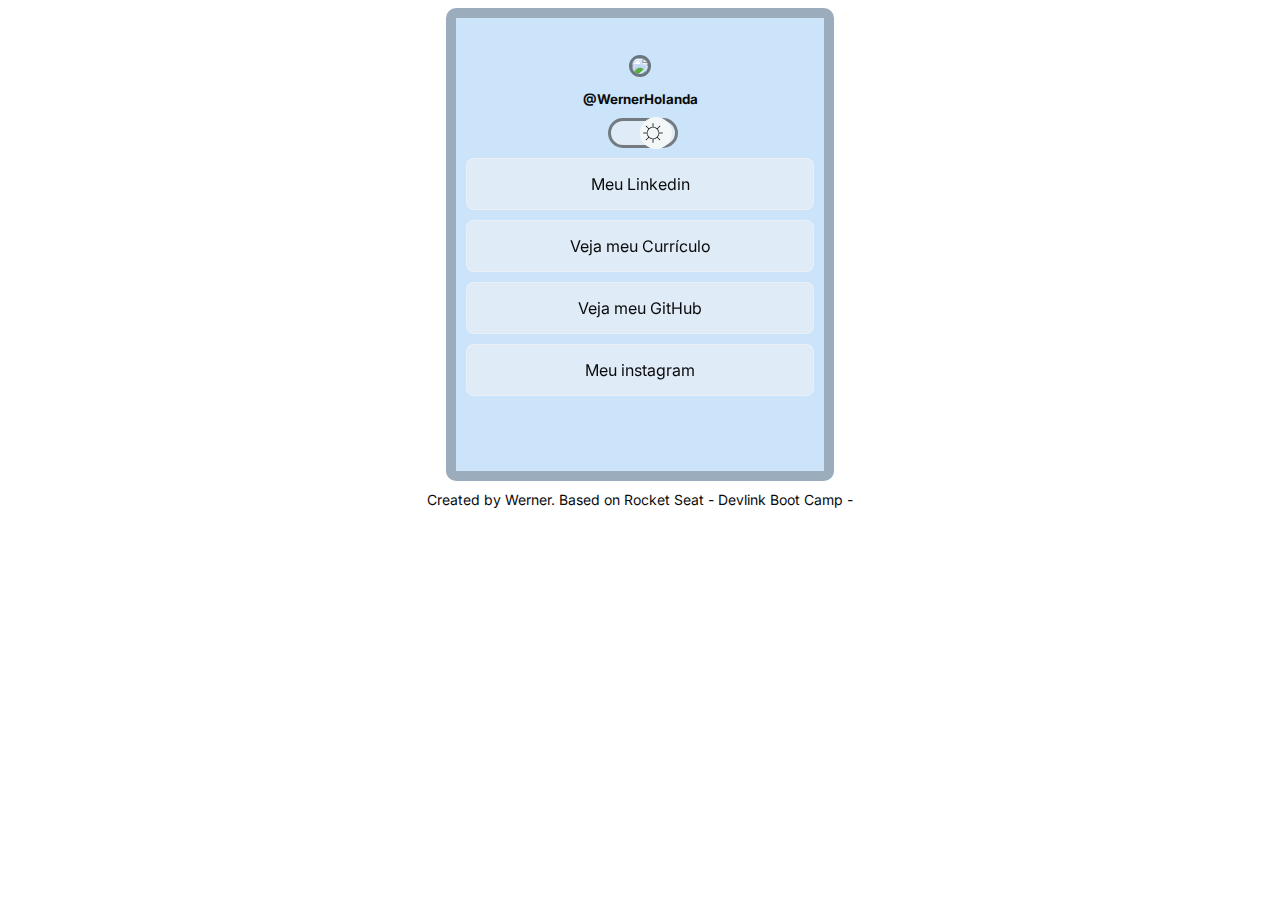
==== v.0.3.2 (versão dark realmente dark)/index.html @ ca1c00f6 ":tada: initial commit" ====
<!DOCTYPE html>
<html lang="en" class="light-mode">
<head>

    <link rel="preconnect" href="https://fonts.googleapis.com">
    <link rel="preconnect" href="https://fonts.gstatic.com" crossorigin>
    <link href="https://fonts.googleapis.com/css2?family=Inter:wght@400;500&display=swap" rel="stylesheet">

    <meta charset="UTF-8">
    <meta http-equiv="X-UA-Compatible" content="IE=edge">
    <meta name="viewport" content="initial-scale=1.0">
    <title>project.My.Pag.</title>
    <link rel="stylesheet" href="./style.css">
    </head>
<body >
        

  <div id="container1">
                
    <div id="my_profile_img">
      <img src="https://scontent.fmcz2-1.fna.fbcdn.net/v/t39.30808-6/258876542_10226401847607859_3355815696890819048_n.jpg?_nc_cat=103&ccb=1-7&_nc_sid=09cbfe&_nc_ohc=DbuCLgOXC0oAX-lVL5k&_nc_ht=scontent.fmcz2-1.fna&oh=00_AfAxKni7yeMTypms_LuVyeNSzsMzak5K5kKc6JklIkSqDA&oe=643C8C82"  height="200">
      </div>
    <h2 id="meuarroba"> @WernerHolanda</h2>          
    
    
    
    <div id="switch" onclick="toggleMode()">
                  <button id="button"> 
                    <!-- <ion-icon name="sunny-outline"></ion-icon> --> 
                  </button> 
                  
                  <span>
                  </span>

    </div>  
                      
               
    <ul >
                    <ion-icon name="logo-linkedin"></ion-icon>
                                        <a href="https://www.linkedin.com/in/werner-holanda-4b1322194/" target="_blank"> Meu Linkedin </a>
    </ul>

                            
    <ul >    
                            
                        <ion-icon name="document-text-outline"></ion-icon>
                        <a target="_blank" type.button href="https://docs.google.com/document/d/1Ue1Ju0kSfpaf16rNNAJ19Jk9Z1OWHbJA/edit?usp=share_link&ouid=101963508526506105434&rtpof=true&sd=true">Veja meu Currículo</a> 
    </ul>
            
    <ul > 
                       <ion-icon name="logo-github"></ion-icon>
                        <a target="_blank" type.button href="https://github.com/WernerHolanda">Veja meu GitHub</a>
    </ul>
            
                
    <ul >   
      <ion-icon name="logo-instagram"></ion-icon>     
                        <a  target="_blank" type.button href="https://www.instagram.com/wernerholanda/">Meu instagram</a>
    </ul>
            <br>


    <div id=tecnologies>
                <!--<h3>Tecnologias Já Estudadas:</h3>-->
                   
                <ion-icon id="icone" name="logo-html5"></ion-icon>     
                <ion-icon id="icone" name="logo-css3"></ion-icon>
                <ion-icon id="icone" name="logo-nodejs"></ion-icon>
                
                <ion-icon id="icone" name="logo-react"></ion-icon>
    </div>
    <br>
  </div>


<script type="module" src="https://unpkg.com/ionicons@7.1.0/dist/ionicons/ionicons.esm.js"></script>
<script nomodule src="https://unpkg.com/ionicons@7.1.0/dist/ionicons/ionicons.js"></script>

<script src="./script.js"></script>

<footer> Created by Werner. Based on Rocket Seat - Devlink Boot Camp - </footer>

</body>

</html>
---- v.0.3.2 (versão dark realmente dark)/style.css ----
body {
  text-align: center;
  

  background-image: var(--bg-url);
  background-repeat: no-repeat;
  background-size: cover;
    background-position: 30%;
}   

/* "*" se chama seletor universal. q é um seletor geral para tudo do body, pode ser tbm em outros */
body * {
  font-family: 'Inter', sans-serif;
  color: var(--text-color);
  text-decoration: none;
      
}

/* ":" se chama pseudo-selector. q é um seletor específico */
:root {
--text-color: white;
--bg-url: url(https://img.freepik.com/free-vector/neon-purple-curve-background_53876-113116.jpg?w=740&t=st=1681598533~exp=1681599133~hmac=e15989688189c5c056eef958f01909e6ada1bb7505b79094d3bed576a189968e);
--bg-color: rgb(60, 28, 119);
--stroke-color:  rgba(221, 203, 203, 0.514);
--surface-color: rgba(212, 172, 172, 0.123);
--surface-color-border: rgba(236, 231, 231, 0.877);
--surface-color-hover: rgba(255, 255, 255, 0.267);
--highlight-color: ;
--border-color:   rgba(75, 16, 214, 0.281);
--switch-bg-url: url(./assets/icons/night.png) no-repeat;
}



/* "." é um seletor de class q eu defini no html. serve para chamar essa classe */
.light-mode {

--text-color: rgb(10, 10, 10);
--bg-url: url(https://img.freepik.com/free-vector/pastel-gradient-blur-background_53876-117319.jpg?w=740&t=st=1681486353~exp=1681486953~hmac=ce9599d96cad6577d827138fc1cf6798897aa3390c2a583fbf98b3033b510dad);
--bg-color: rgba(191, 222, 248, 0.808) ;
--stroke-color:rgba(8, 7, 7, 0.5) ;
--surface-color: rgba(248, 246, 246, 0.438) ;
--surface-color-border: rgba(17, 10, 10, 0.877); 
--surface-color-hover: rgba(17, 10, 10, 0.26);
--highlight-color: ;
--border-color:  rgba(17, 10, 10, 0.26);
--switch-bg-url: url(./assets/icons/sun-bright.png) no-repeat;
--icone: ;
}


/* "#" é um seletor de id que eu defini no html. q é um seletor apenas do id específico */
#container1 {
  text-align: center;
  align-items: center;
  width: 368px;
  height: botton;

  margin-left: auto;
  margin-right: auto;
      
  border: 10px solid var(--border-color);
  border-radius: 10px;
 
  background-color: var(--bg-color) ; 
}

#my_profile_img{
  text-align: center;
     
  /*margin: aut;*/
  margin-top: 10%;
  margin-bottom: 10px;    
 
}

/* "div ou img" é um seletor genérico, porém quanto mais eu adicionar à direito, mais específico irá ficar. */
div img{
border-radius: 100px;
border: rgba(8, 7, 7, 0.5) solid;


}

#meuarroba{
  border-width: auto;
  text-size-adjust: center ;
   font-size: smaller;
  
  margin-top: 0px; 
   
}

#switch {
  position: relative;
  
  width: 64px ;
  margin-top: 4px ;

  margin: 0 auto; /*aqui é que centralizou o botão, pois o switch */
  
}


#switch #button{

margin: 0;
padding: 3px;
width: 32px ;
height: 32px;

border: 0;
border-radius: 50%;

background: var(--switch-bg-url);
background-color: rgb(244, 247, 247);

background-size: 63% ;
background-position: 3px;

position: absolute;
top: 50%;
left: 0%;
z-index: 1;

transform: translateY(-50%);
}

.light-mode #switch #button{
  right: 0;
  left: initial;
}

#switch span {
  
display: block;

width: 64px ;
height: 24px ;
background: var(--surface-color);

backdrop-filter: blur(4px);
-webkit-backdrop-filter: blur(4px);

border: solid var(--stroke-color);
border-radius: 999px;


}


/*lista de links*/
ul {
  margin: 10px;

  display: block;
  align-items: center;
  justify-content: center;

  padding: 15px;

  background: var(--surface-color) ;
  border: 1px solid var(--surface-color);
  /*border:  rgba(255, 255,255, 0.5) ;*/ 
  border-radius: 8px;
  backdrop-filter: blur(4px);
  -webkit-backdrop-filter: blur(4px);
  transition: all 0.2s; 
  }


ul:hover{
background: var(--surface-color-hover);
  border: 1px solid var(--surface-color-border)  ; 
}


#tecnologies{
  align-content: center;
  font-size: small;

}

#icone {
  display: inline-block;
  border-radius: 50%;
  margin: 1px;
  padding: 10px;
  transition: all 0.2s; 
}

#icone:hover{
  background: var(--surface-color-hover);
   
}

footer {
    border-width: auto;
  text-size-adjust: center ;
   font-size: 14px;
   margin: 10px;  
}
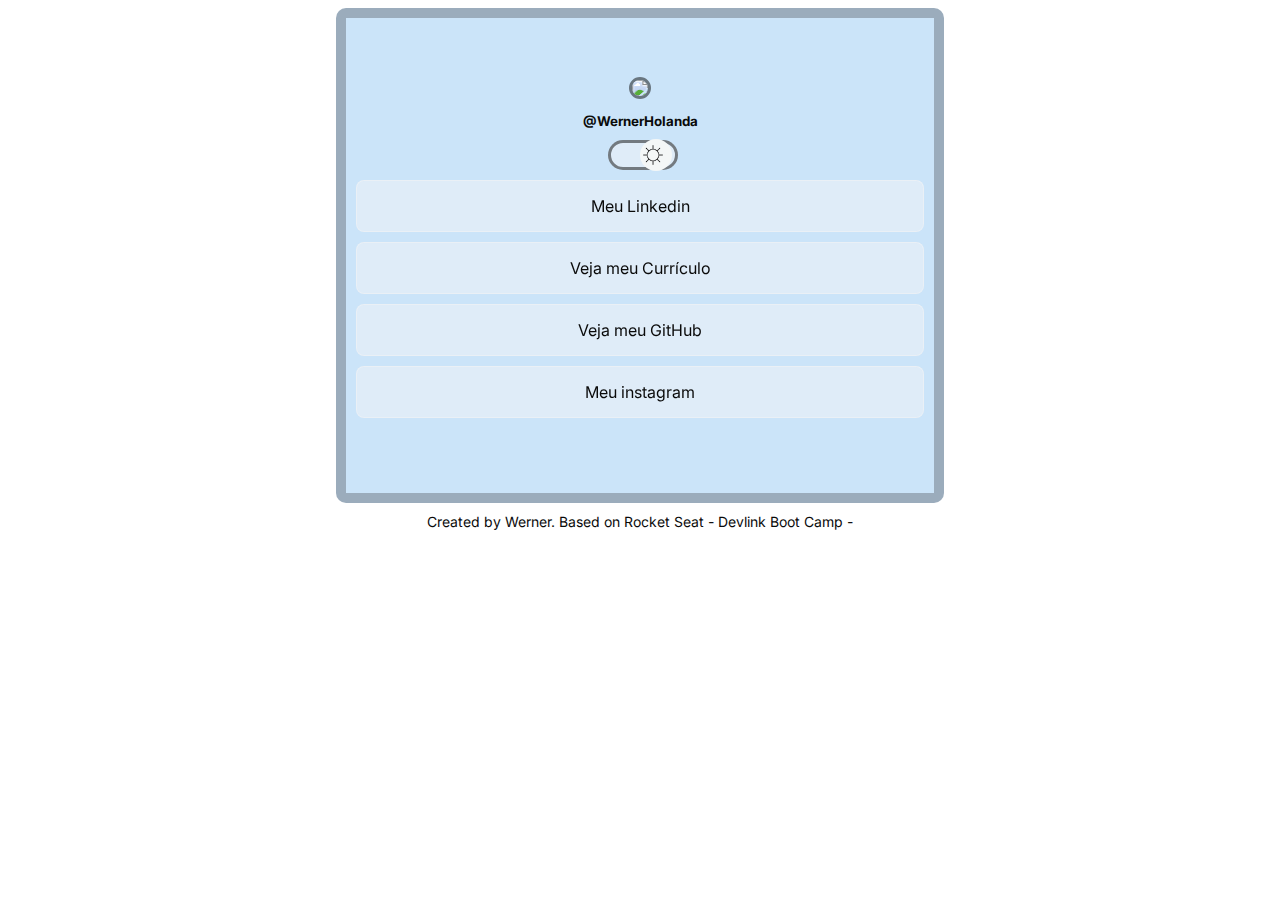
==== commit b69c00f9: "changeed media view height based on the queries" ====
--- a/v.0.3.2 (versão dark realmente dark)/index.html
+++ b/v.0.3.2 (versão dark realmente dark)/index.html
@@ -8,7 +8,7 @@
 
     <meta charset="UTF-8">
     <meta http-equiv="X-UA-Compatible" content="IE=edge">
-    <meta name="viewport" content="initial-scale=1.0">
+    <meta name="viewport" content="width=device-width, initial-scale=1.0">
     <title>project.My.Pag.</title>
     <link rel="stylesheet" href="./style.css">
     </head>
--- a/v.0.3.2 (versão dark realmente dark)/style.css
+++ b/v.0.3.2 (versão dark realmente dark)/style.css
@@ -52,9 +52,10 @@
 /* "#" é um seletor de id que eu defini no html. q é um seletor apenas do id específico */
 #container1 {
   text-align: center;
-  align-items: center;
-  width: 368px;
-  height: botton;
+  
+  width: 100%;
+  max-width: 588px;
+  
 
   margin-left: auto;
   margin-right: auto;
